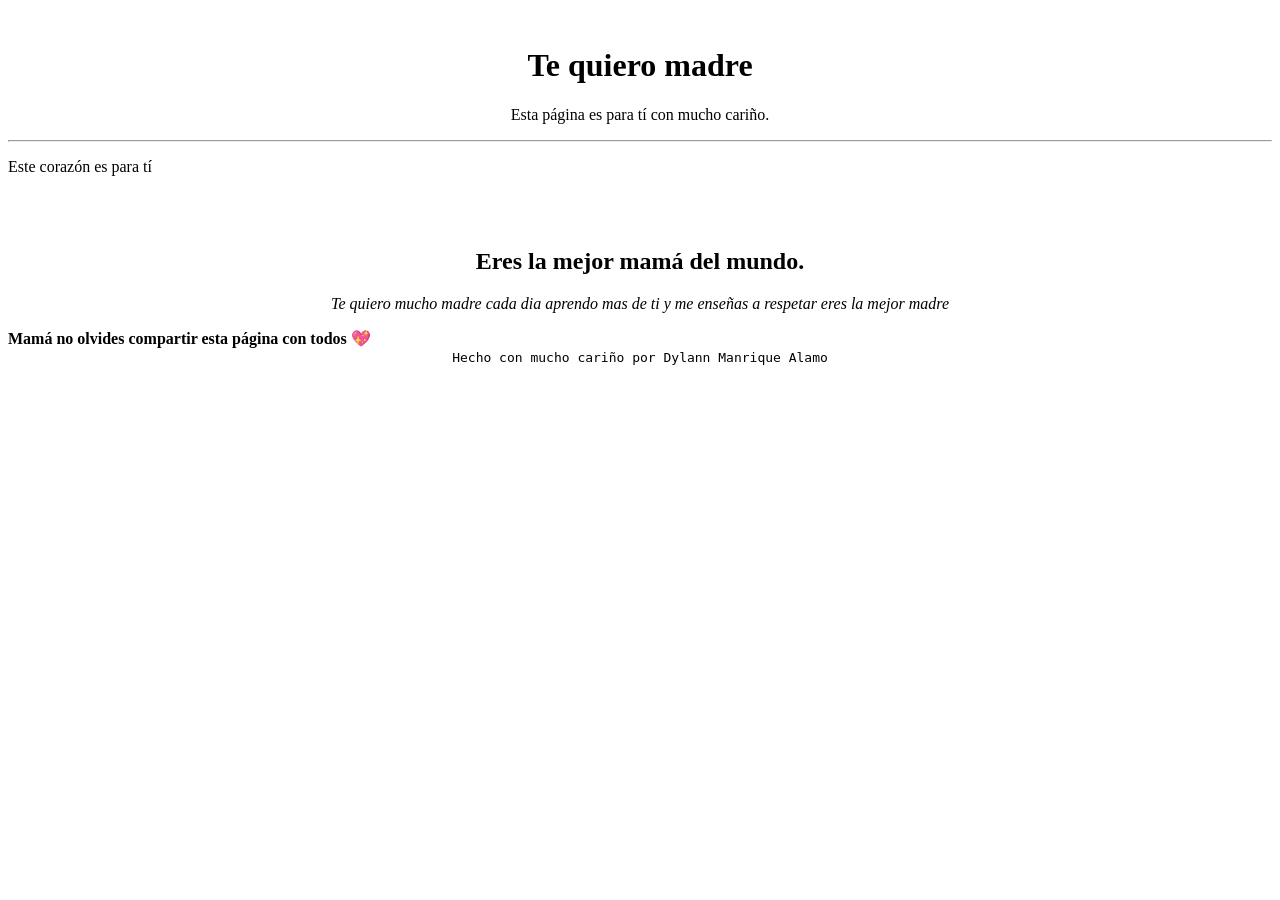
==== docs/index.html @ a667cdbc "." ====
<!DOCTYPE html>
<html lang="en">
<head>
  <meta charset="UTF-8">
  <meta name="viewport" content="width=device-width, initial-scale=1.0">
  <title>💕 Yuly 💕</title>
</head>
<body>
  <header>
    <div style="width: 100%; text-align: center;">
      <img width="200px" src="https://tse2.mm.bing.net/th/id/OIP.tnbT38kGY3yY0z0gsshfdAAAAA?rs=1&pid=ImgDetMain&o=7&rm=3" alt="">
    </div>
    <h1 style="text-align: center;">
      Te quiero madre
    </h1>
    <p style="text-align: center;">
      Esta página es para tí con mucho cariño.
    </p>
    <hr>
  </header>
  <main>
    <p>

      Este corazón es para tí
      
    </p>
    <br>
    <div style="width: 100%; text-align: center;">
      <img style="width: 100%; max-width: 400px;" src="https://tse1.mm.bing.net/th/id/OIP.IkLHC3bJBGNPCFRtoQX-lgHaGB?rs=1&pid=ImgDetMain&o=7&rm=3" alt="">
    </div>
    <h2 style="text-align: center;">

      Eres la mejor mamá del mundo.

      </h2>
    <p style="text-align: center;">
      <em>
        
        Te quiero mucho madre cada dia aprendo mas de ti  y me enseñas a respetar eres la mejor madre

      </em>
    </p>
    <strong>
      Mamá no olvides compartir esta página con todos 💖
    </strong>
  </main>
  <footer  style="text-align: center;">
    <code>

      Hecho con mucho cariño por Dylann Manrique Alamo

    </code>
  </footer>
</body>
</html>
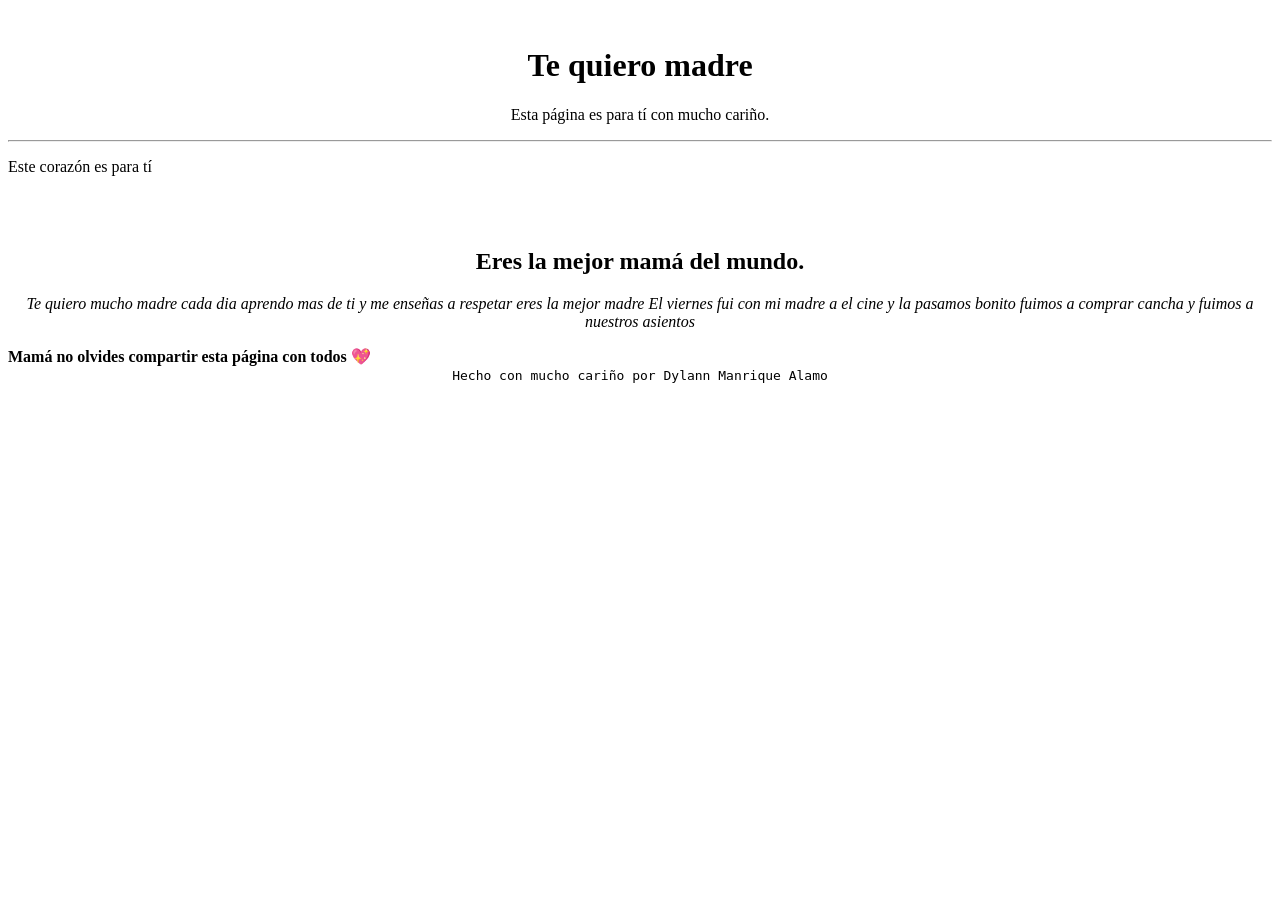
==== commit 7a7e57ca: "." ====
--- a/docs/index.html
+++ b/docs/index.html
@@ -38,6 +38,8 @@
         
         Te quiero mucho madre cada dia aprendo mas de ti  y me enseñas a respetar eres la mejor madre
 
+        El viernes fui con mi madre a el cine y la pasamos bonito fuimos a comprar cancha y fuimos a nuestros asientos
+
       </em>
     </p>
     <strong>
